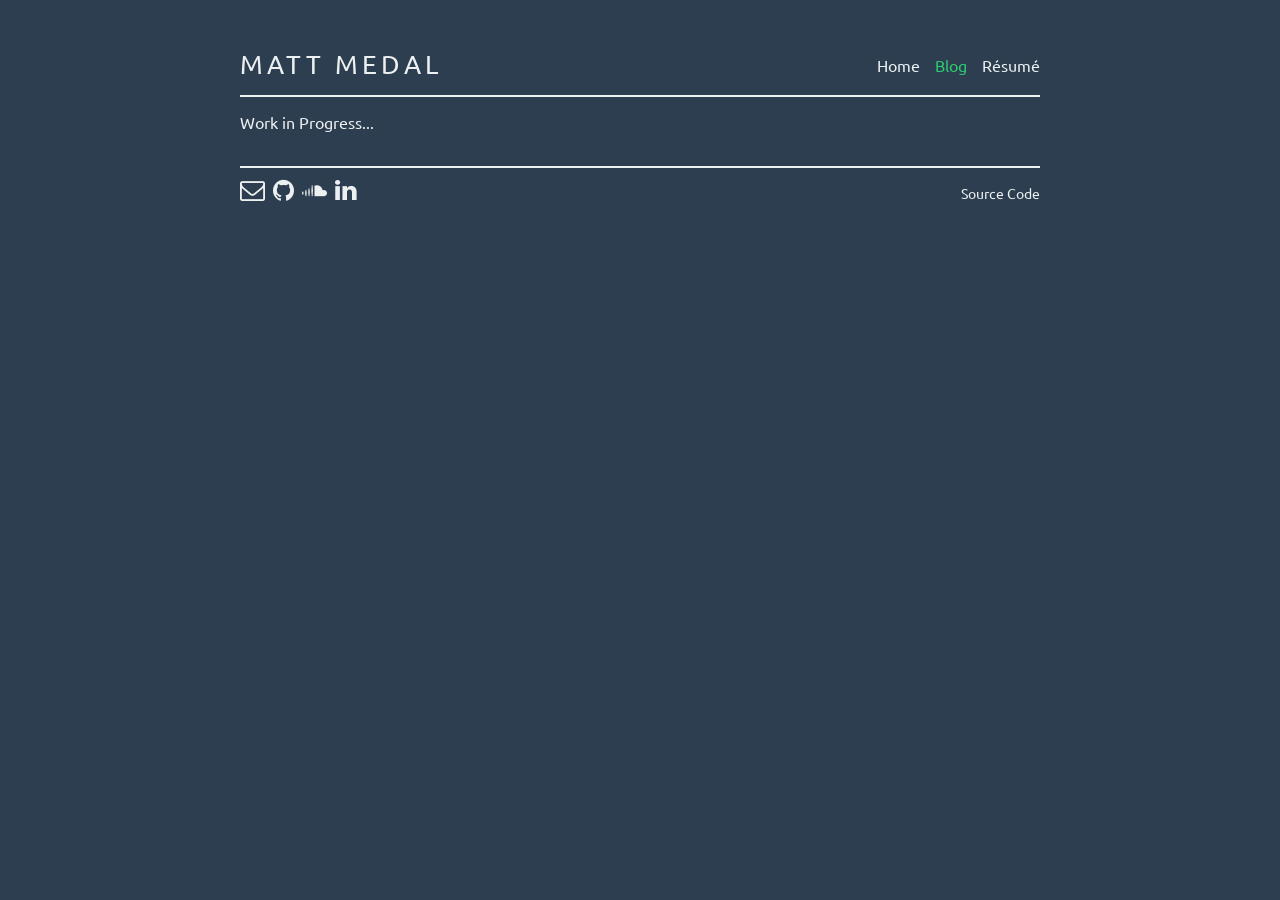
==== blog/index.html @ 3c56c7c4 "0c5040a" ====
<!DOCTYPE html><html lang="en"><head><title>Matt Medal · Blog</title><meta charset="utf-8"><meta name="viewport" content="width=device-width, initial-scale=1"><link rel="stylesheet" href="https://fonts.googleapis.com/css?family=Ubuntu"><link rel="stylesheet" href="/app.css"><link rel="icon" href="/favicon-196x196.png"></head><body><div><div class="header"><span><a href="/">MATT MEDAL</a></span><div class="no-print"><div><a href="/">Home</a></div><div class="active"><a href="/blog">Blog</a></div><div><a href="/resume">Résumé</a></div></div></div><div><div class="blog-dir"><p>Work in Progress...</p></div></div><div class="footer no-print"><div class="left"><p><a href="mailto:matt.medal@gmail.com" target="_blank"><span class="isf-envelope-o"></span></a><a href="https://github.com/mmedal" target="_blank"><span class="isf-github"></span></a><a href="https://www.soundcloud.com/median" target="_blank"><span class="isf-soundcloud"></span></a><a href="https://www.linkedin.com/in/mmedal" target="_blank"><span class="isf-linkedin"></span></a></p></div><div class="right"><p><a href="https://github.com/mmedal/www" target="_blank">Source Code</a></p></div></div></div></body></html>
---- app.css ----
/*! normalize.css v4.2.0 | MIT License | github.com/necolas/normalize.css */html{font-family:sans-serif;line-height:1.15;-ms-text-size-adjust:100%;-webkit-text-size-adjust:100%}body{margin:0}article,aside,details,figcaption,figure,footer,header,main,menu,nav,section,summary{display:block}audio,canvas,progress,video{display:inline-block}audio:not([controls]){display:none;height:0}progress{vertical-align:baseline}[hidden],template{display:none}a{background-color:transparent;-webkit-text-decoration-skip:objects}a:active,a:hover{outline-width:0}abbr[title]{border-bottom:none;text-decoration:underline;text-decoration:underline dotted}b,strong{font-weight:inherit}b,strong{font-weight:bolder}dfn{font-style:italic}h1{font-size:2em;margin:.67em 0}mark{background-color:#ff0;color:#000}small{font-size:80%}sub,sup{font-size:75%;line-height:0;position:relative;vertical-align:baseline}sub{bottom:-.25em}sup{top:-.5em}img{border-style:none}svg:not(:root){overflow:hidden}code,kbd,pre,samp{font-family:monospace,monospace;font-size:1em}figure{margin:1em 40px}hr{box-sizing:content-box;height:0;overflow:visible}button,input,optgroup,select,textarea{font:inherit;margin:0}optgroup{font-weight:700}button,input{overflow:visible}button,select{text-transform:none}[type=reset],[type=submit],button,html [type=button]{-webkit-appearance:button}[type=button]::-moz-focus-inner,[type=reset]::-moz-focus-inner,[type=submit]::-moz-focus-inner,button::-moz-focus-inner{border-style:none;padding:0}[type=button]:-moz-focusring,[type=reset]:-moz-focusring,[type=submit]:-moz-focusring,button:-moz-focusring{outline:1px dotted ButtonText}fieldset{border:1px solid silver;margin:0 2px;padding:.35em .625em .75em}legend{box-sizing:border-box;color:inherit;display:table;max-width:100%;padding:0;white-space:normal}textarea{overflow:auto}[type=checkbox],[type=radio]{box-sizing:border-box;padding:0}[type=number]::-webkit-inner-spin-button,[type=number]::-webkit-outer-spin-button{height:auto}[type=search]{-webkit-appearance:textfield;outline-offset:-2px}[type=search]::-webkit-search-cancel-button,[type=search]::-webkit-search-decoration{-webkit-appearance:none}::-webkit-file-upload-button{-webkit-appearance:button;font:inherit}@font-face{font-family:social-fonts;src:url(fonts/social-fonts.eot?7hzjrr);src:url(fonts/social-fonts.eot?7hzjrr#iefix) format('embedded-opentype'),url(fonts/social-fonts.ttf?7hzjrr) format('truetype'),url(fonts/social-fonts.woff?7hzjrr) format('woff'),url(fonts/social-fonts.svg?7hzjrr#social-fonts) format('svg');font-weight:400;font-style:normal}[class*=" isf-"],[class^=isf-]{font-family:social-fonts!important;speak:none;font-style:normal;font-weight:400;font-variant:normal;text-transform:none;line-height:1;-webkit-font-smoothing:antialiased;-moz-osx-font-smoothing:grayscale}.isf-envelope-o:before{content:"\f003"}.isf-github:before{content:"\f09b"}.isf-linkedin:before{content:"\f0e1"}.isf-soundcloud:before{content:"\eac3"}.center{text-align:center;margin-left:auto;margin-right:auto}body{font-family:Ubuntu;color:#ecf0f1}.header{display:flex;justify-content:space-between;align-items:center;padding-bottom:15px;border-bottom:2px solid #ecf0f1}.header span{font-weight:400;font-size:26px;flex-shrink:1000}.header span a{text-decoration:none;color:#ecf0f1;letter-spacing:4px}.header span a:hover{color:#a8ebc4}.header div div{display:inline;margin-left:15px}.header div div a{text-decoration:none;color:#ecf0f1}.header div div.active a{color:#2ecc71}.header div div:hover:not(.active) a{color:#a8ebc4}.footer{display:flex;justify-content:space-between;align-items:center;border-top:2px solid #ecf0f1;margin-top:35px;padding-top:10px}.footer p{margin:0 0 10px}.footer .left{font-size:25px}.footer .left a{margin-right:8px;text-decoration:none;color:#ecf0f1}.footer .left a:hover{color:#a8ebc4}.footer .right{font-size:14px}.footer .right a{text-decoration:none;color:#ecf0f1}.footer .right a:hover{color:#a8ebc4}@media print{.no-print{display:none!important}}body{background-color:#2c3e50;max-width:800px;margin:auto;padding:50px 20px 50px 20px}.home{margin-top:35px}.home h2{font-size:19px}.home p{font-size:16px;margin-bottom:30px}.home li{font-size:16px}.home li a{text-decoration:none;color:#a8ebc4}.home li a:hover{text-decoration:underline;color:#2ecc71}.home .contact{list-style:none}.resume{margin-top:35px}.resume a{text-decoration:none;color:#a8ebc4}.resume a:hover{text-decoration:underline;color:#2ecc71}.resume .res-contact{font-size:15px;margin-bottom:30px}.resume .section{margin-bottom:30px}.resume .section h2{font-size:19px;padding-bottom:10px;border-bottom:1px solid #ecf0f1}.resume .section .subsection h3{font-size:18px;margin-left:14px;margin-bottom:2px}.resume .section .subsection h3 span{background:#176437;border-radius:2px;padding:0 1px}.resume .section .subsection h3 small{margin-left:6px;font-size:70%;color:#b1c2c6}.resume .section .subsection h4,.resume .section .subsection p,.resume .section .subsection ul{font-size:15px;margin:10px auto 15px 25px}.resume .section .subsection li{margin-bottom:5px}
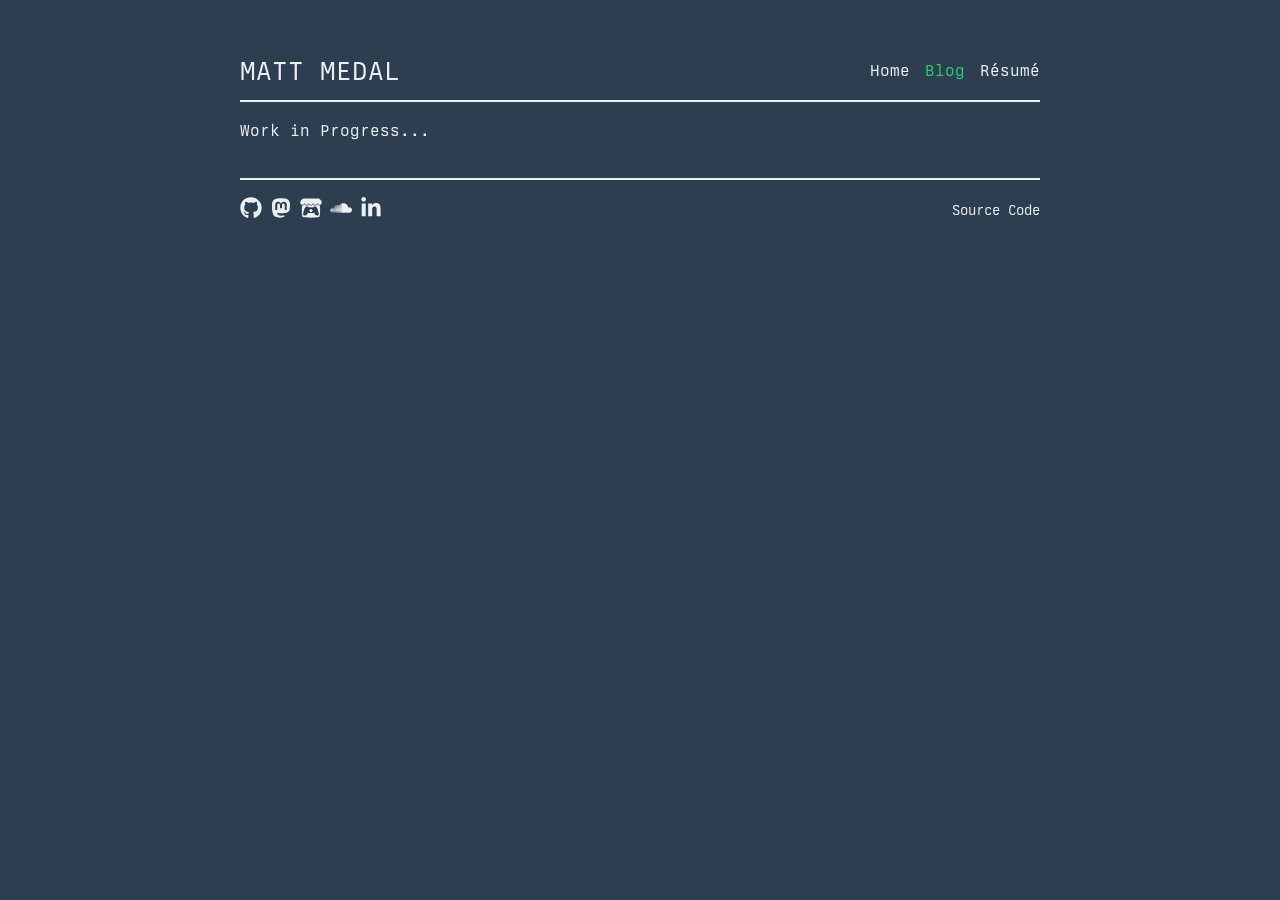
==== commit 1bf28f3f: "1617120" ====
--- a/blog/index.html
+++ b/blog/index.html
@@ -1 +1 @@
-<!DOCTYPE html><html lang="en"><head><title>Matt Medal · Blog</title><meta charset="utf-8"><meta name="viewport" content="width=device-width, initial-scale=1"><link rel="stylesheet" href="https://fonts.googleapis.com/css?family=Ubuntu"><link rel="stylesheet" href="/app.css"><link rel="icon" href="/favicon-196x196.png"></head><body><div><div class="header"><span><a href="/">MATT MEDAL</a></span><div class="no-print"><div><a href="/">Home</a></div><div class="active"><a href="/blog">Blog</a></div><div><a href="/resume">Résumé</a></div></div></div><div><div class="blog-dir"><p>Work in Progress...</p></div></div><div class="footer no-print"><div class="left"><p><a href="mailto:matt.medal@gmail.com" target="_blank"><span class="isf-envelope-o"></span></a><a href="https://github.com/mmedal" target="_blank"><span class="isf-github"></span></a><a href="https://www.soundcloud.com/median" target="_blank"><span class="isf-soundcloud"></span></a><a href="https://www.linkedin.com/in/mmedal" target="_blank"><span class="isf-linkedin"></span></a></p></div><div class="right"><p><a href="https://github.com/mmedal/www" target="_blank">Source Code</a></p></div></div></div></body></html>+<!DOCTYPE html><html lang="en"><head><title>Matt Medal · Blog</title><meta charset="utf-8"><meta name="viewport" content="width=device-width, initial-scale=1"><link rel="stylesheet" href="/app.css"><link rel="icon" href="/favicon-196x196.png"></head><body><div><div class="header"><span><a href="/">MATT MEDAL</a></span><div class="no-print"><div><a href="/">Home</a></div><div class="active"><a href="/blog">Blog</a></div><div><a href="/resume">Résumé</a></div></div></div><div><div class="blog-dir"><p>Work in Progress...</p></div></div><div class="footer no-print"><div class="left"><p><a href="https://github.com/mmedal" target="_blank"><svg class="icon" width="22" height="22"><use xlink:href="/icons.svg#icon-github"></use></svg></a><a href="https://mastodon.social/@mmedal" rel="me" target="_blank"><svg class="icon" width="22" height="22"><use xlink:href="/icons.svg#icon-mastodon"></use></svg></a><a href="https://mmedal.itch.io/" target="_blank"><svg class="icon" width="22" height="22"><use xlink:href="/icons.svg#icon-itchio"></use></svg></a><a href="https://www.soundcloud.com/median" target="_blank"><svg class="icon" width="22" height="22"><use xlink:href="/icons.svg#icon-soundcloud"></use></svg></a><a href="https://www.linkedin.com/in/mmedal" target="_blank"><svg class="icon" width="22" height="22"><use xlink:href="/icons.svg#icon-linkedin"></use></svg></a></p></div><div class="right"><p><a href="https://github.com/mmedal/www" target="_blank">Source Code</a></p></div></div></div></body></html>
--- a/app.css
+++ b/app.css
@@ -1 +1 @@
-/*! normalize.css v4.2.0 | MIT License | github.com/necolas/normalize.css */html{font-family:sans-serif;line-height:1.15;-ms-text-size-adjust:100%;-webkit-text-size-adjust:100%}body{margin:0}article,aside,details,figcaption,figure,footer,header,main,menu,nav,section,summary{display:block}audio,canvas,progress,video{display:inline-block}audio:not([controls]){display:none;height:0}progress{vertical-align:baseline}[hidden],template{display:none}a{background-color:transparent;-webkit-text-decoration-skip:objects}a:active,a:hover{outline-width:0}abbr[title]{border-bottom:none;text-decoration:underline;text-decoration:underline dotted}b,strong{font-weight:inherit}b,strong{font-weight:bolder}dfn{font-style:italic}h1{font-size:2em;margin:.67em 0}mark{background-color:#ff0;color:#000}small{font-size:80%}sub,sup{font-size:75%;line-height:0;position:relative;vertical-align:baseline}sub{bottom:-.25em}sup{top:-.5em}img{border-style:none}svg:not(:root){overflow:hidden}code,kbd,pre,samp{font-family:monospace,monospace;font-size:1em}figure{margin:1em 40px}hr{box-sizing:content-box;height:0;overflow:visible}button,input,optgroup,select,textarea{font:inherit;margin:0}optgroup{font-weight:700}button,input{overflow:visible}button,select{text-transform:none}[type=reset],[type=submit],button,html [type=button]{-webkit-appearance:button}[type=button]::-moz-focus-inner,[type=reset]::-moz-focus-inner,[type=submit]::-moz-focus-inner,button::-moz-focus-inner{border-style:none;padding:0}[type=button]:-moz-focusring,[type=reset]:-moz-focusring,[type=submit]:-moz-focusring,button:-moz-focusring{outline:1px dotted ButtonText}fieldset{border:1px solid silver;margin:0 2px;padding:.35em .625em .75em}legend{box-sizing:border-box;color:inherit;display:table;max-width:100%;padding:0;white-space:normal}textarea{overflow:auto}[type=checkbox],[type=radio]{box-sizing:border-box;padding:0}[type=number]::-webkit-inner-spin-button,[type=number]::-webkit-outer-spin-button{height:auto}[type=search]{-webkit-appearance:textfield;outline-offset:-2px}[type=search]::-webkit-search-cancel-button,[type=search]::-webkit-search-decoration{-webkit-appearance:none}::-webkit-file-upload-button{-webkit-appearance:button;font:inherit}@font-face{font-family:social-fonts;src:url(fonts/social-fonts.eot?7hzjrr);src:url(fonts/social-fonts.eot?7hzjrr#iefix) format('embedded-opentype'),url(fonts/social-fonts.ttf?7hzjrr) format('truetype'),url(fonts/social-fonts.woff?7hzjrr) format('woff'),url(fonts/social-fonts.svg?7hzjrr#social-fonts) format('svg');font-weight:400;font-style:normal}[class*=" isf-"],[class^=isf-]{font-family:social-fonts!important;speak:none;font-style:normal;font-weight:400;font-variant:normal;text-transform:none;line-height:1;-webkit-font-smoothing:antialiased;-moz-osx-font-smoothing:grayscale}.isf-envelope-o:before{content:"\f003"}.isf-github:before{content:"\f09b"}.isf-linkedin:before{content:"\f0e1"}.isf-soundcloud:before{content:"\eac3"}.center{text-align:center;margin-left:auto;margin-right:auto}body{font-family:Ubuntu;color:#ecf0f1}.header{display:flex;justify-content:space-between;align-items:center;padding-bottom:15px;border-bottom:2px solid #ecf0f1}.header span{font-weight:400;font-size:26px;flex-shrink:1000}.header span a{text-decoration:none;color:#ecf0f1;letter-spacing:4px}.header span a:hover{color:#a8ebc4}.header div div{display:inline;margin-left:15px}.header div div a{text-decoration:none;color:#ecf0f1}.header div div.active a{color:#2ecc71}.header div div:hover:not(.active) a{color:#a8ebc4}.footer{display:flex;justify-content:space-between;align-items:center;border-top:2px solid #ecf0f1;margin-top:35px;padding-top:10px}.footer p{margin:0 0 10px}.footer .left{font-size:25px}.footer .left a{margin-right:8px;text-decoration:none;color:#ecf0f1}.footer .left a:hover{color:#a8ebc4}.footer .right{font-size:14px}.footer .right a{text-decoration:none;color:#ecf0f1}.footer .right a:hover{color:#a8ebc4}@media print{.no-print{display:none!important}}body{background-color:#2c3e50;max-width:800px;margin:auto;padding:50px 20px 50px 20px}.home{margin-top:35px}.home h2{font-size:19px}.home p{font-size:16px;margin-bottom:30px}.home li{font-size:16px}.home li a{text-decoration:none;color:#a8ebc4}.home li a:hover{text-decoration:underline;color:#2ecc71}.home .contact{list-style:none}.resume{margin-top:35px}.resume a{text-decoration:none;color:#a8ebc4}.resume a:hover{text-decoration:underline;color:#2ecc71}.resume .res-contact{font-size:15px;margin-bottom:30px}.resume .section{margin-bottom:30px}.resume .section h2{font-size:19px;padding-bottom:10px;border-bottom:1px solid #ecf0f1}.resume .section .subsection h3{font-size:18px;margin-left:14px;margin-bottom:2px}.resume .section .subsection h3 span{background:#176437;border-radius:2px;padding:0 1px}.resume .section .subsection h3 small{margin-left:6px;font-size:70%;color:#b1c2c6}.resume .section .subsection h4,.resume .section .subsection p,.resume .section .subsection ul{font-size:15px;margin:10px auto 15px 25px}.resume .section .subsection li{margin-bottom:5px}+/*! normalize.css v4.2.0 | MIT License | github.com/necolas/normalize.css */html{font-family:sans-serif;line-height:1.15;-ms-text-size-adjust:100%;-webkit-text-size-adjust:100%}body{margin:0}article,aside,details,figcaption,figure,footer,header,main,menu,nav,section,summary{display:block}audio,canvas,progress,video{display:inline-block}audio:not([controls]){display:none;height:0}progress{vertical-align:baseline}[hidden],template{display:none}a{background-color:transparent;-webkit-text-decoration-skip:objects}a:active,a:hover{outline-width:0}abbr[title]{border-bottom:none;text-decoration:underline;text-decoration:underline dotted}b,strong{font-weight:inherit}b,strong{font-weight:bolder}dfn{font-style:italic}h1{font-size:2em;margin:.67em 0}mark{background-color:#ff0;color:#000}small{font-size:80%}sub,sup{font-size:75%;line-height:0;position:relative;vertical-align:baseline}sub{bottom:-.25em}sup{top:-.5em}img{border-style:none}svg:not(:root){overflow:hidden}code,kbd,pre,samp{font-family:monospace,monospace;font-size:1em}figure{margin:1em 40px}hr{box-sizing:content-box;height:0;overflow:visible}button,input,optgroup,select,textarea{font:inherit;margin:0}optgroup{font-weight:700}button,input{overflow:visible}button,select{text-transform:none}[type=reset],[type=submit],button,html [type=button]{-webkit-appearance:button}[type=button]::-moz-focus-inner,[type=reset]::-moz-focus-inner,[type=submit]::-moz-focus-inner,button::-moz-focus-inner{border-style:none;padding:0}[type=button]:-moz-focusring,[type=reset]:-moz-focusring,[type=submit]:-moz-focusring,button:-moz-focusring{outline:1px dotted ButtonText}fieldset{border:1px solid silver;margin:0 2px;padding:.35em .625em .75em}legend{box-sizing:border-box;color:inherit;display:table;max-width:100%;padding:0;white-space:normal}textarea{overflow:auto}[type=checkbox],[type=radio]{box-sizing:border-box;padding:0}[type=number]::-webkit-inner-spin-button,[type=number]::-webkit-outer-spin-button{height:auto}[type=search]{-webkit-appearance:textfield;outline-offset:-2px}[type=search]::-webkit-search-cancel-button,[type=search]::-webkit-search-decoration{-webkit-appearance:none}::-webkit-file-upload-button{-webkit-appearance:button;font:inherit}.center{text-align:center;margin-left:auto;margin-right:auto}h1,h2,h3,h4,h5,h6{line-height:1.2;letter-spacing:-10%}div,li,p{line-height:1.6}@font-face{font-family:BerkeleyMono;src:url(fonts/BerkeleyMono-Regular.woff2);font-weight:400}@font-face{font-family:BerkeleyMono;src:url(fonts/BerkeleyMono-Bold.woff2);font-weight:700}@font-face{font-family:BerkeleyMono;src:url(fonts/BerkeleyMono-Italic.woff2);font-style:italic}@font-face{font-family:BerkeleyMono;src:url(fonts/BerkeleyMono-BoldItalic.woff2);font-style:italic;font-weight:700}body{font-family:BerkeleyMono;color:#ecf0f1}.header{display:flex;justify-content:space-between;align-items:center;padding-bottom:8px;border-bottom:2px solid #ecf0f1}.header span{font-weight:400;font-size:26px;flex-shrink:1000}.header span a{text-decoration:none;color:#ecf0f1;letter-spacing:1%}.header span a:hover{color:#a8ebc4}.header div div{display:inline;margin-left:15px}.header div div a{text-decoration:none;color:#ecf0f1}.header div div.active a{color:#2ecc71}.header div div:hover:not(.active) a{color:#a8ebc4}.footer{display:flex;justify-content:space-between;align-items:center;border-top:2px solid #ecf0f1;margin-top:35px;padding-top:10px}.footer p{margin:0 0 10px}.footer .left{font-size:25px}.footer .left a{margin-right:8px;text-decoration:none;color:#ecf0f1}.footer .left a .icon{fill:#ecf0f1}.footer .left a:hover{color:#a8ebc4}.footer .left a:hover .icon{fill:#a8ebc4}.footer .right{font-size:14px}.footer .right a{text-decoration:none;color:#ecf0f1}.footer .right a:hover{color:#a8ebc4}@media print{.no-print{display:none!important}}body{background-color:#2c3e50;max-width:800px;margin:auto;padding:50px 20px 50px 20px}.home{margin-top:35px}.home h2{font-size:19px}.home p{font-size:16px;margin-bottom:30px}.home p a{text-decoration:none;color:#a8ebc4}.home p a:hover{text-decoration:underline;color:#2ecc71}.home li{font-size:16px}.home li a{text-decoration:none;color:#a8ebc4}.home li a:hover{text-decoration:underline;color:#2ecc71}.home .contact{list-style:none}.resume{margin-top:35px}.resume a{text-decoration:none;color:#a8ebc4}.resume a:hover{text-decoration:underline;color:#2ecc71}.resume .res-contact{font-size:15px;margin-bottom:30px}.resume .section{margin-bottom:30px}.resume .section h2{font-size:19px;padding-bottom:10px;border-bottom:1px solid #ecf0f1}.resume .section .subsection h3{font-size:18px;margin-left:14px;margin-bottom:2px}.resume .section .subsection h3 span{background:#176437;border-radius:2px;padding:0 1px}.resume .section .subsection h3 small{margin-left:6px;font-size:70%;color:#b1c2c6}.resume .section .subsection h4,.resume .section .subsection p,.resume .section .subsection ul{font-size:15px;margin:10px auto 15px 25px}.resume .section .subsection li{margin-bottom:5px}
